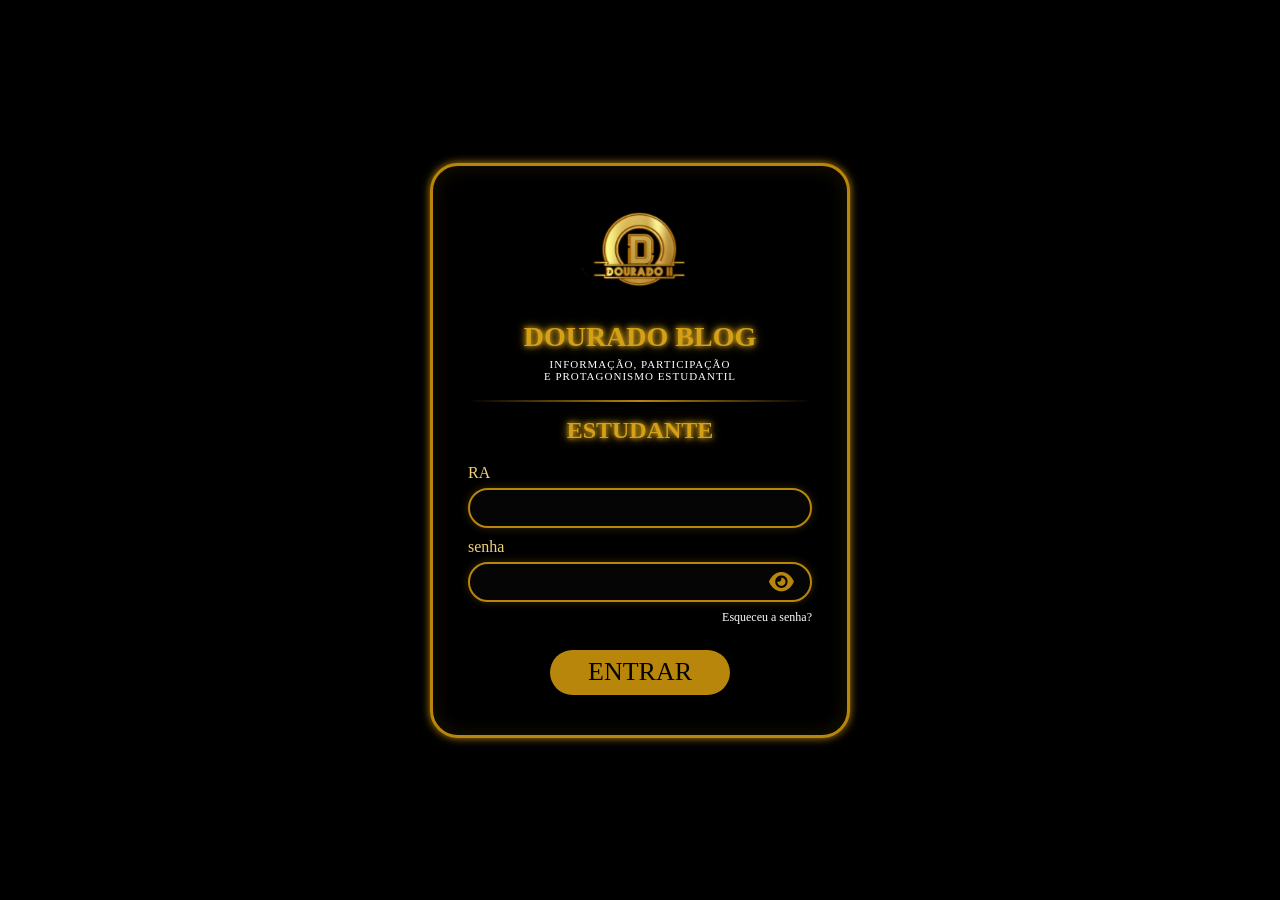
==== estudante.html @ 71683eff "Add files via upload" ====
<!DOCTYPE html>
<html lang="PT-BR">
<head>
    <meta charset="UTF-8">
    <meta name="viewport" content="width=device-width, initial-scale=1.0">
    <title>Document</title>
    <link rel="stylesheet" href="login.css">

    <link rel="stylesheet"
    href="https://cdnjs.cloudflare.com/ajax/libs/font-awesome/6.5.1/css/all.min.css">

</head>
<body>
    
    <div class="login_box">
        
        <img src="img/logo.png" class="logo">
        <h1>Dourado blog</h1>
        <p class="subtitulo">
            Informação, participação
            <br>
            e protagonismo estudantil
        </p>



        <hr>

        <h2>Estudante</h2>
        <label>RA</label>
        <input type="email">

        

        <label>senha</label>
        <div class="senha">
            <input type="password" id="senha">
            <i class="fa solid fa-eye" id="olho"></i>
        </div>
        <a href="#" class="esqueci">
        Esqueceu a senha?
    </a>

    <button>
        ENTRAR
    </button>

</div>

<script src="dourado.js"></script>

</body>
</html>
        
        
    </div>
</body>
</html>
---- login.css ----
*{
    margin:0;
    padding:0;
    box-sizing:border-box;
    font-family:Georgia, serif;
}

body{
    background:#000;
    min-height:100vh;

    display:flex;
    justify-content:center;
    align-items:center;
}

.login_box{

    width:420px;
    max-width:95%;

    background:#000;

    border:3px solid #b8860b;
    border-radius:28px;

    padding:25px 35px 40px;

    box-shadow:
    0 0 8px #b8860b,
    inset 0 0 20px rgba(184,134,11,.15);

    text-align:center;
}

.logo{
    width:120px;
    display:block;
    margin:0 auto 10px;
}

h1{
    color:#d4a017;
    font-size:28px;
    text-transform:uppercase;

    text-shadow:
    0 0 5px #d4a017,
    0 0 10px #d4a017;
}

.subtitulo{
    color:white;
    font-size:11px;
    letter-spacing:1px;
    text-transform:uppercase;

    margin-top:5px;
    margin-bottom:18px;
}

hr{
    border:none;
    height:2px;

    background:linear-gradient(
        to right,
        transparent,
        #b8860b,
        transparent
    );

    margin-bottom:15px;
}

h2{
    color:#d4a017;
    font-size:24px;
    text-transform:uppercase;

    margin-bottom:20px;

    text-shadow:
    0 0 5px #d4a017,
    0 0 10px #d4a017;
}

label{
    display:block;

    color:#f0d27a;

    text-align:left;

    margin-bottom:6px;
    margin-top:10px;

    font-size:16px;
}

input{
    width:100%;
    height:40px;

    background:#050505;

    border:2px solid #b8860b;
    border-radius:25px;

    outline:none;

    color:white;

    padding:0 18px;

    font-size:15px;

    box-shadow:
    0 0 8px rgba(184,134,11,.3);
}

input:focus{
    box-shadow:
    0 0 10px #d4a017;
}

.senha{
    position:relative;
}

.senha input{
    padding-right:55px;
}

.senha i{
    position:absolute;

    right:18px;
    top:50%;

    transform:translateY(-50%);

    color:#b8860b;

    font-size:22px;

    cursor:pointer;
}

.esqueci{
    display:block;

    text-align:right;

    color:white;

    text-decoration:none;

    font-size:12px;

    margin-top:8px;
}

.esqueci:hover{
    color:#d4a017;
}

button{
    width:180px;
    height:45px;

    margin:25px auto 0;

    display:block;

    background:#b8860b;

    border:none;
    border-radius:25px;

    color:black;

    font-size:26px;

    cursor:pointer;

    transition:.3s;
}

button:hover{

    transform:scale(1.05);

    box-shadow:
    0 0 10px #d4a017,
    0 0 20px #d4a017;
}
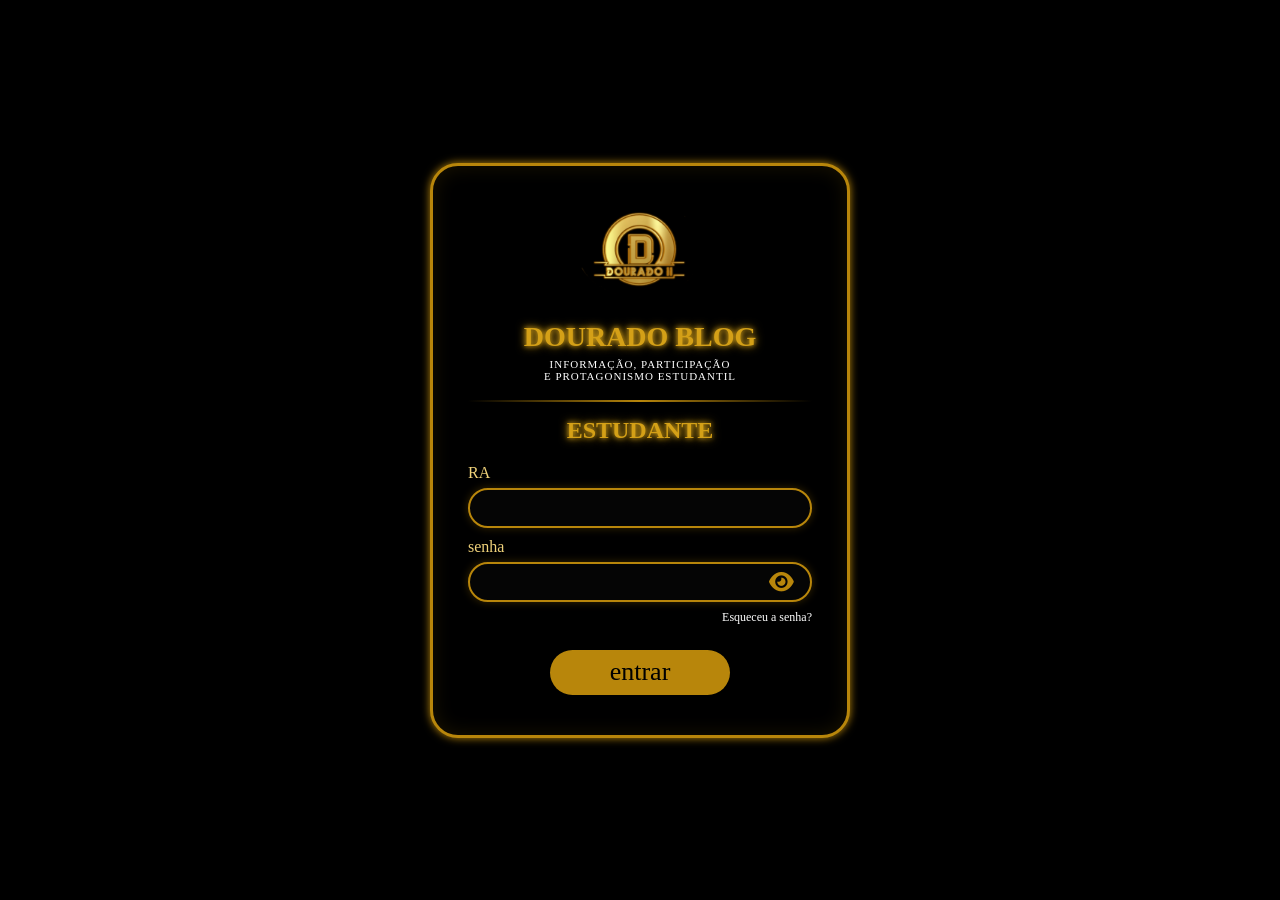
==== commit 7b81c11a: "Update estudante.html" ====
--- a/estudante.html
+++ b/estudante.html
@@ -28,7 +28,7 @@
 
         <h2>Estudante</h2>
         <label>RA</label>
-        <input type="email">
+        <input type="email" id="email">
 
         
 
@@ -41,9 +41,7 @@
         Esqueceu a senha?
     </a>
 
-    <button>
-        ENTRAR
-    </button>
+    <button onclick="entrar()">entrar</buttononclick> 
 
 </div>
 
@@ -55,4 +53,4 @@
         
     </div>
 </body>
-</html>+</html>
